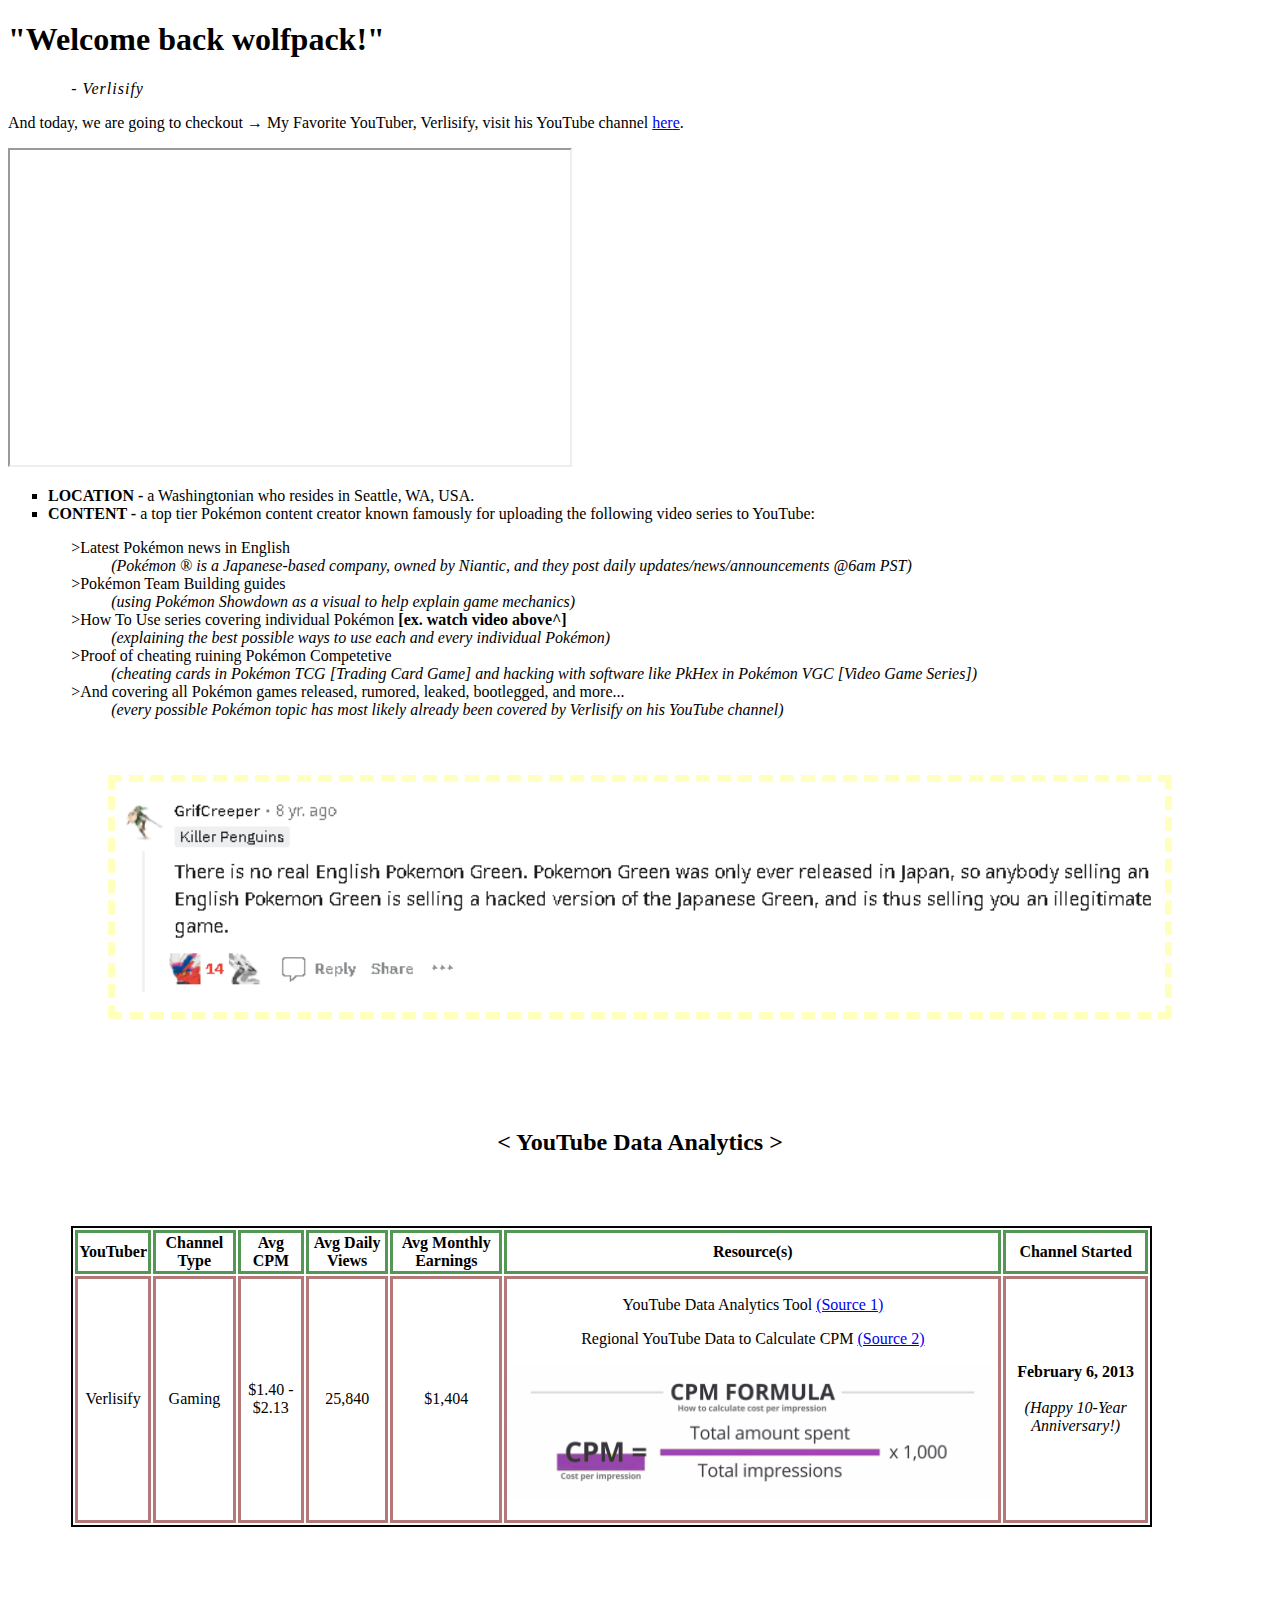
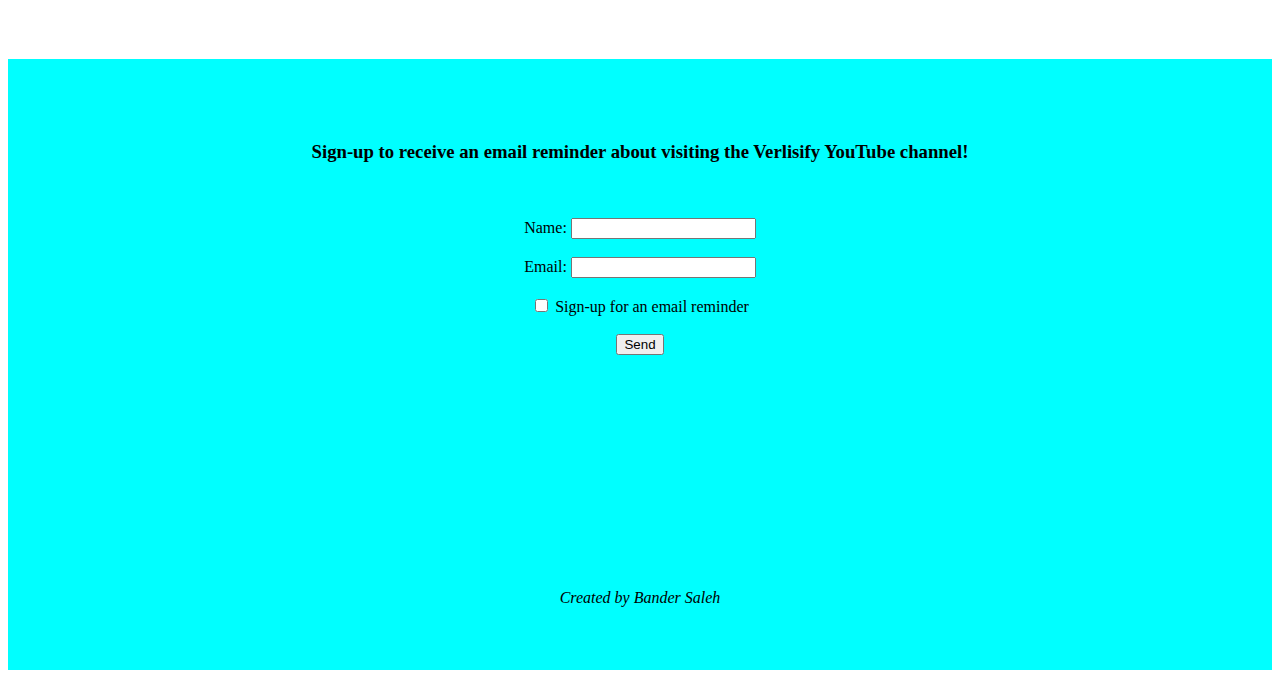
==== index.html @ 781e2b05 "Fixed the Image Element code to show up on GitHub Pages. Solution: The img src address online needed" ====
<!DOCTYPE html>
<html lang="en">
<head>
    <meta charset="UTF-8">
    <meta http-equiv="X-UA-Compatible" content="IE=edge">
    <meta name="viewport" content="width=device-width, initial-scale=1.0">
    <title>Document</title>
</head>
<body>
    <section> <!-- paragraph element -->
        <h1>"Welcome back wolfpack!"</h1>
        <em style="padding-left: 5%; letter-spacing: 1px;"> - Verlisify</em>
        <p>And today, we are going to checkout → My Favorite YouTuber, Verlisify, visit his YouTube channel <a href="https://www.youtube.com/@Verlisify">here</a>.</p> 
    </section>
    <section> <!-- iframe element -->
        <iframe src="https://www.youtube.com/embed/L8QMeof74j4" width="560" height="315" title="How To Use Series" name="How-To-Use-Series"></iframe>
    </section>
    <section> <!-- list element -->
        <ul style="list-style-type:square";> <!-- declared unordered list -->
            <li><b>LOCATION - </b> a Washingtonian who resides in Seattle, WA, USA.</li> <!-- listed items -->
            <li><b>CONTENT - </b> a top tier Pokémon content creator known famously for uploading the following video series to YouTube:</li>
        </ul>
        <dl>
            <dt style="padding-left: 5%;">>Latest Pokémon news in English</dt>
            <dd style="padding-left: 5%;"><em>(Pokémon ® is a Japanese-based company, owned by Niantic, and they post daily updates/news/announcements @6am PST)</em></dd>
            <dt style="padding-left: 5%;">>Pokémon Team Building guides</dt>
            <dd style="padding-left: 5%;"><em>(using Pokémon Showdown as a visual to help explain game mechanics)</em></dd>
            <dt style="padding-left: 5%;">>How To Use series covering individual Pokémon <b>[ex. watch video above^]</b></dt>
            <dd style="padding-left: 5%;"><em>(explaining the best possible ways to use each and every individual Pokémon)</em></dd>
            <dt style="padding-left: 5%;">>Proof of cheating ruining Pokémon Competetive</dt>
            <dd style="padding-left: 5%;"><em>(cheating cards in Pokémon TCG [Trading Card Game] and hacking with software like PkHex in Pokémon VGC [Video Game Series])</em></dd>
            <dt style="padding-left: 5%;">>And covering all Pokémon games released, rumored, leaked, bootlegged, and more... </dt>
            <dd style="padding-left: 5%;"><em>(every possible Pokémon topic has most likely already been covered by Verlisify on his YouTube channel)</em></dd>
        </dl>
    </section>

    <section style="padding: 40px 100px 40px 100px;"> <!-- Old code working but bugged feeling while scrolling - padding: 2% 10% 1.5% 10%; -->
        <div id="Nostalgic-Green-originally" style="border: 7px dashed rgb(255, 255, 190);"> <!-- originally a custom green border - style="border: 5.5px dashed rgb(189, 241, 189);" -->
            <table style="text-align: center;">
                <tbody>
                    <div style="
                    display: grid; 
                    grid-template-columns: 0.1fr 3.6fr 0.1fr; 
                    grid-template-rows: 0.1fr 3.5fr 0.1fr; 
                    gap: 0px 0px;">
                        <tr>
                            <div>
                                <p><img style="grid-area: 2 / 2 / 3 / 3;" src="./photos/Reddit Quote that Pokemon Green being a bootleg CLOSEUP.png" alt="Reddit Quote that Pokemon Green being a bootleg CLOSEUP.png" width="100%"></p>
                            </div>
                        </tr>
                    </div>
                </tbody>
            </table>
        </div>
    </section>
    

    <div id="step6-header">
        <h2 style="padding-top: 50px; padding-bottom:50px; text-align: center;"> < YouTube Data Analytics > </h2>
    </div>
    
    <section style="text-align: center;"> <!-- table element (step6) using his YouTube analytics via https://socialblade.com/youtube/user/verlisify -->
        
        <div style="padding-left: 5%;">
            <table style="width:90%; border: 2px solid black; text-align: center;">
                <tbody>
                    <tr> <!-- created a row -->
                        <th style="border: 3px solid rgb(84, 151, 84); width: auto;">YouTuber</th>
                        <th style="border: 3px solid rgb(84, 151, 84); width: auto;">Channel Type</th>
                        <th style="border: 3px solid rgb(84, 151, 84); width: auto;">Avg CPM</th>
                        <th style="border: 3px solid rgb(84, 151, 84); width: auto;">Avg Daily Views</th>
                        <th style="border: 3px solid rgb(84, 151, 84); width: auto;">Avg Monthly Earnings</th>
                        <th style="border: 3px solid rgb(84, 151, 84); width: auto;">Resource(s)</th>
                        <th style="border: 3px solid rgb(84, 151, 84); width: auto;">Channel Started</th>
                    </tr>
                    <tr> <!-- created a row -->
                        <td style="border: 3px solid rgb(180, 120, 120); width: auto;">Verlisify</td>
                        <td style="border: 3px solid rgb(180, 120, 120); width: auto;">Gaming</td>
                        <td style="border: 3px solid rgb(180, 120, 120);">$1.40 - $2.13</td>
                        <td style="border: 3px solid rgb(180, 120, 120);">25,840</td>
                        <td style="border: 3px solid rgb(180, 120, 120);">$1,404</td>
                        <td style="border: 3px solid rgb(180, 120, 120);"><p>YouTube Data Analytics Tool <a href="https://socialblade.com/youtube/c/verlisify">(Source 1)</a></p><p>Regional YouTube Data to Calculate CPM <a href="https://stashvine.com/most-profitable-youtube-niches/">(Source 2)</a></p><p><img src="./photos/How-to-Calculate-YouTube-CPM.jpg" alt="How-to-Calculate-YouTube-CPM.jpg" width="100%"></p></td>
                        <td style="border: 3px solid rgb(180, 120, 120);"><b>February 6, 2013</b><br><br><em>(Happy 10-Year Anniversary!)</em></td>
                        </td>
                    </tr>
                </tbody>
            </table>
        </div>
    </section> 
    <div style="text-align: center; padding-top: 75px;">
        <h1></h1>
        <br><br>
    </div>
    <section style="padding: 5%; text-align: center; background-color:aqua;"> <!-- form element (step7) send me an email notifying me that you want more info on what section?-->
        <h3>Sign-up to receive an email reminder about visiting the Verlisify YouTube channel!</h3><br><br>
        <form>
            <!-- add some form controls, labels, and a submit option, , to it. -->
            <form action="/action.html" method="post">
                <label for="fname">Name:</label>
                <input type="text" id="fname" name="fname" value=""><br><br>
                <label for="lname">Email:</label>
                <input type="text" id="email" name="lname" value=""><br><br>
                <input type="checkbox" id="ckSignup" name="checkbox1" value="">
                <label for="checkbox1">Sign-up for an email reminder</label><br><br>
                <input type="submit" value="Send" accesskey="s" ><br><br><br><br><br><br><br><br><br><br><br><br><br><br>
                <!-- I chose the most complicated click-event form to give functionality to one line above^ missing the code that completes the task completely...  -->
                <em>Created by Bander Saleh</em>
              </form>
        </form>
    </section> 
    
</body>
</html>
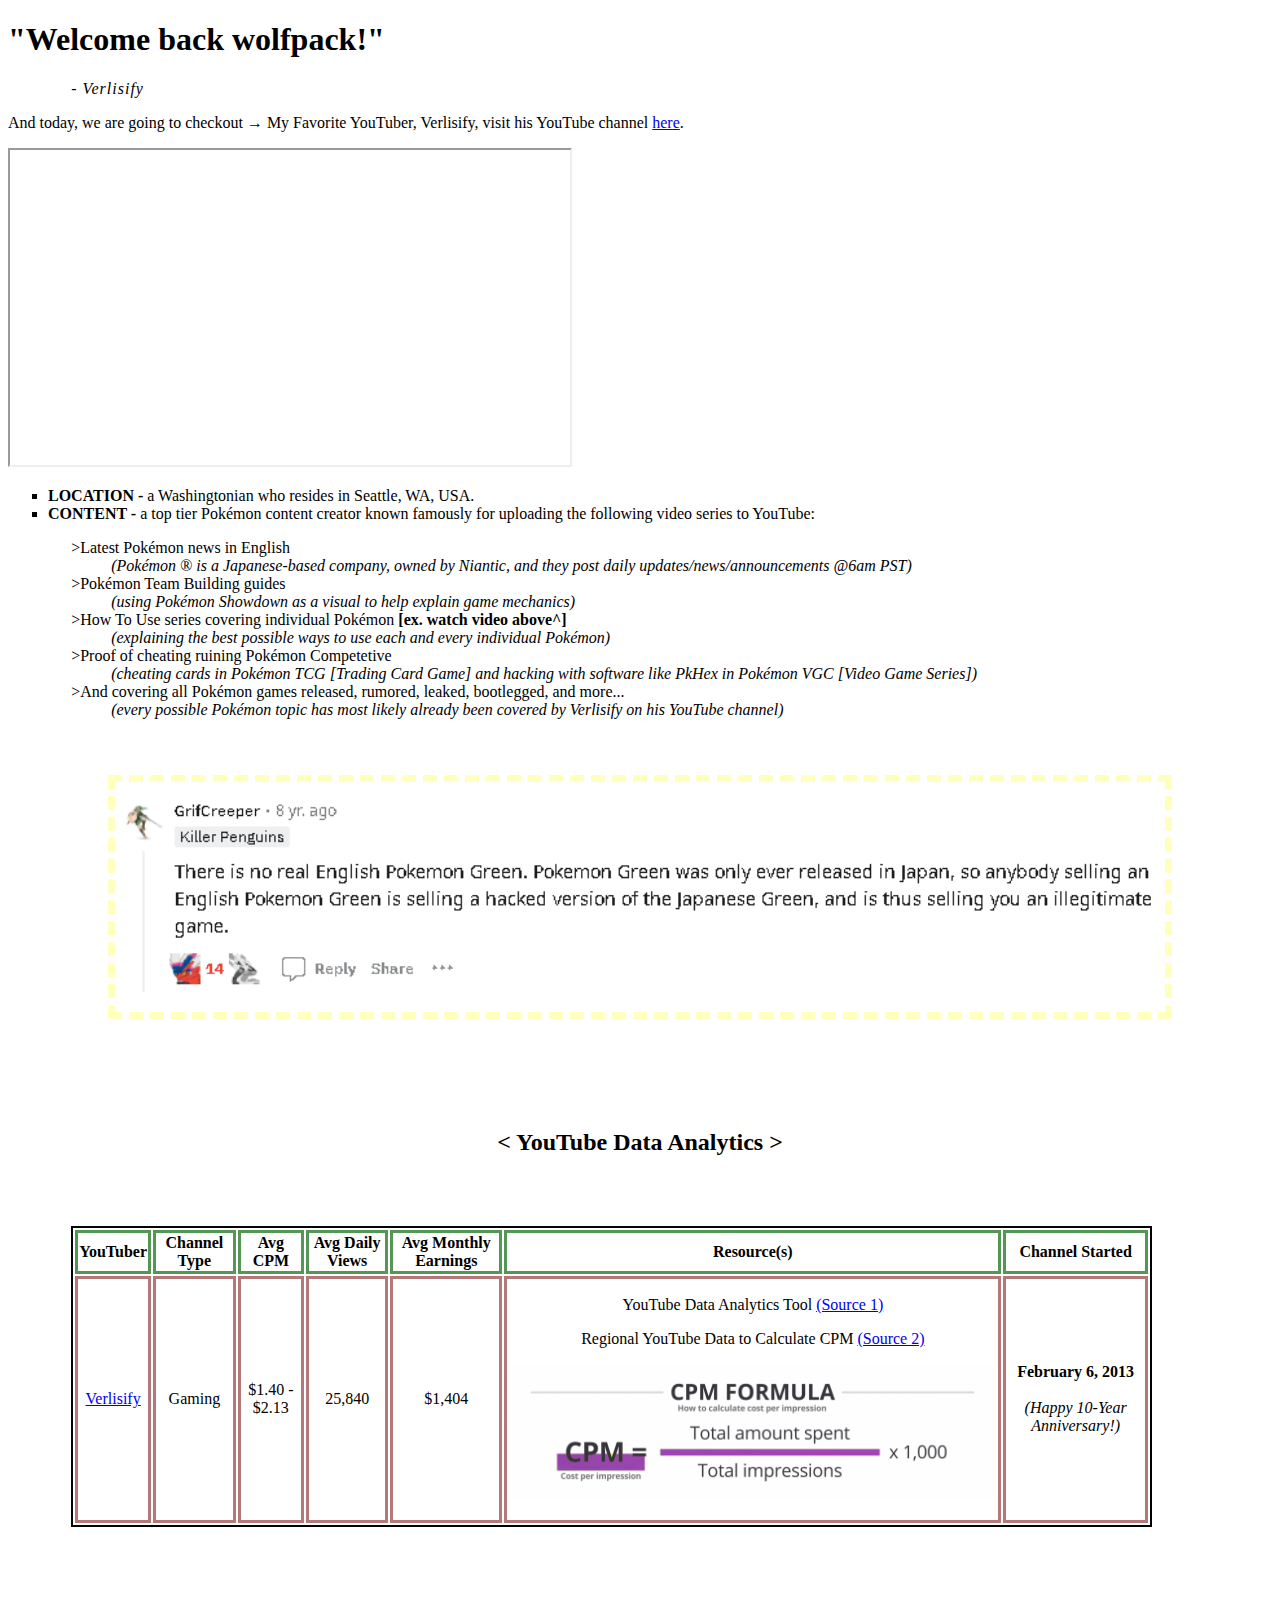
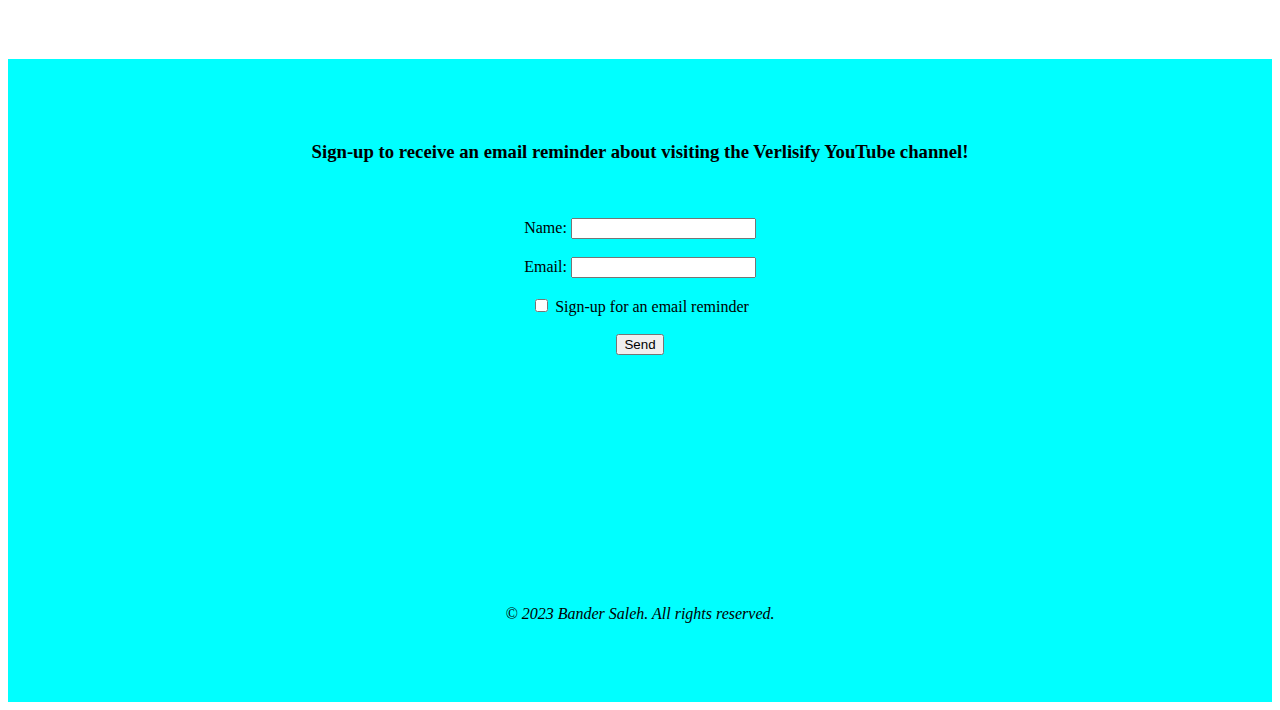
==== commit 13f9023c: "Cleaned up code and made one instance of the text element "Verlisify" to be a hyperlink." ====
--- a/index.html
+++ b/index.html
@@ -34,7 +34,7 @@
         </dl>
     </section>
 
-    <section style="padding: 40px 100px 40px 100px;"> <!-- Old code working but bugged feeling while scrolling - padding: 2% 10% 1.5% 10%; -->
+    <section style="padding: 40px 100px 40px 100px;">
         <div id="Nostalgic-Green-originally" style="border: 7px dashed rgb(255, 255, 190);"> <!-- originally a custom green border - style="border: 5.5px dashed rgb(189, 241, 189);" -->
             <table style="text-align: center;">
                 <tbody>
@@ -54,13 +54,11 @@
         </div>
     </section>
     
-
     <div id="step6-header">
         <h2 style="padding-top: 50px; padding-bottom:50px; text-align: center;"> < YouTube Data Analytics > </h2>
     </div>
     
-    <section style="text-align: center;"> <!-- table element (step6) using his YouTube analytics via https://socialblade.com/youtube/user/verlisify -->
-        
+    <section style="text-align: center;"> <!-- table element -->
         <div style="padding-left: 5%;">
             <table style="width:90%; border: 2px solid black; text-align: center;">
                 <tbody>
@@ -74,7 +72,7 @@
                         <th style="border: 3px solid rgb(84, 151, 84); width: auto;">Channel Started</th>
                     </tr>
                     <tr> <!-- created a row -->
-                        <td style="border: 3px solid rgb(180, 120, 120); width: auto;">Verlisify</td>
+                        <td style="border: 3px solid rgb(180, 120, 120); width: auto;"><a href="https://www.youtube.com/@Verlisify">Verlisify</a></td>
                         <td style="border: 3px solid rgb(180, 120, 120); width: auto;">Gaming</td>
                         <td style="border: 3px solid rgb(180, 120, 120);">$1.40 - $2.13</td>
                         <td style="border: 3px solid rgb(180, 120, 120);">25,840</td>
@@ -87,11 +85,13 @@
             </table>
         </div>
     </section> 
+
     <div style="text-align: center; padding-top: 75px;">
         <h1></h1>
         <br><br>
     </div>
-    <section style="padding: 5%; text-align: center; background-color:aqua;"> <!-- form element (step7) send me an email notifying me that you want more info on what section?-->
+
+    <section style="padding: 5%; text-align: center; background-color:aqua;"> <!-- form element (step7) send an email notifying the user that you want to receive an email reminder sent to an add-->
         <h3>Sign-up to receive an email reminder about visiting the Verlisify YouTube channel!</h3><br><br>
         <form>
             <!-- add some form controls, labels, and a submit option, , to it. -->
@@ -104,7 +104,8 @@
                 <label for="checkbox1">Sign-up for an email reminder</label><br><br>
                 <input type="submit" value="Send" accesskey="s" ><br><br><br><br><br><br><br><br><br><br><br><br><br><br>
                 <!-- I chose the most complicated click-event form to give functionality to one line above^ missing the code that completes the task completely...  -->
-                <em>Created by Bander Saleh</em>
+                
+                <p class="footer"><em>© 2023 Bander Saleh. All rights reserved.</em></p>
               </form>
         </form>
     </section> 
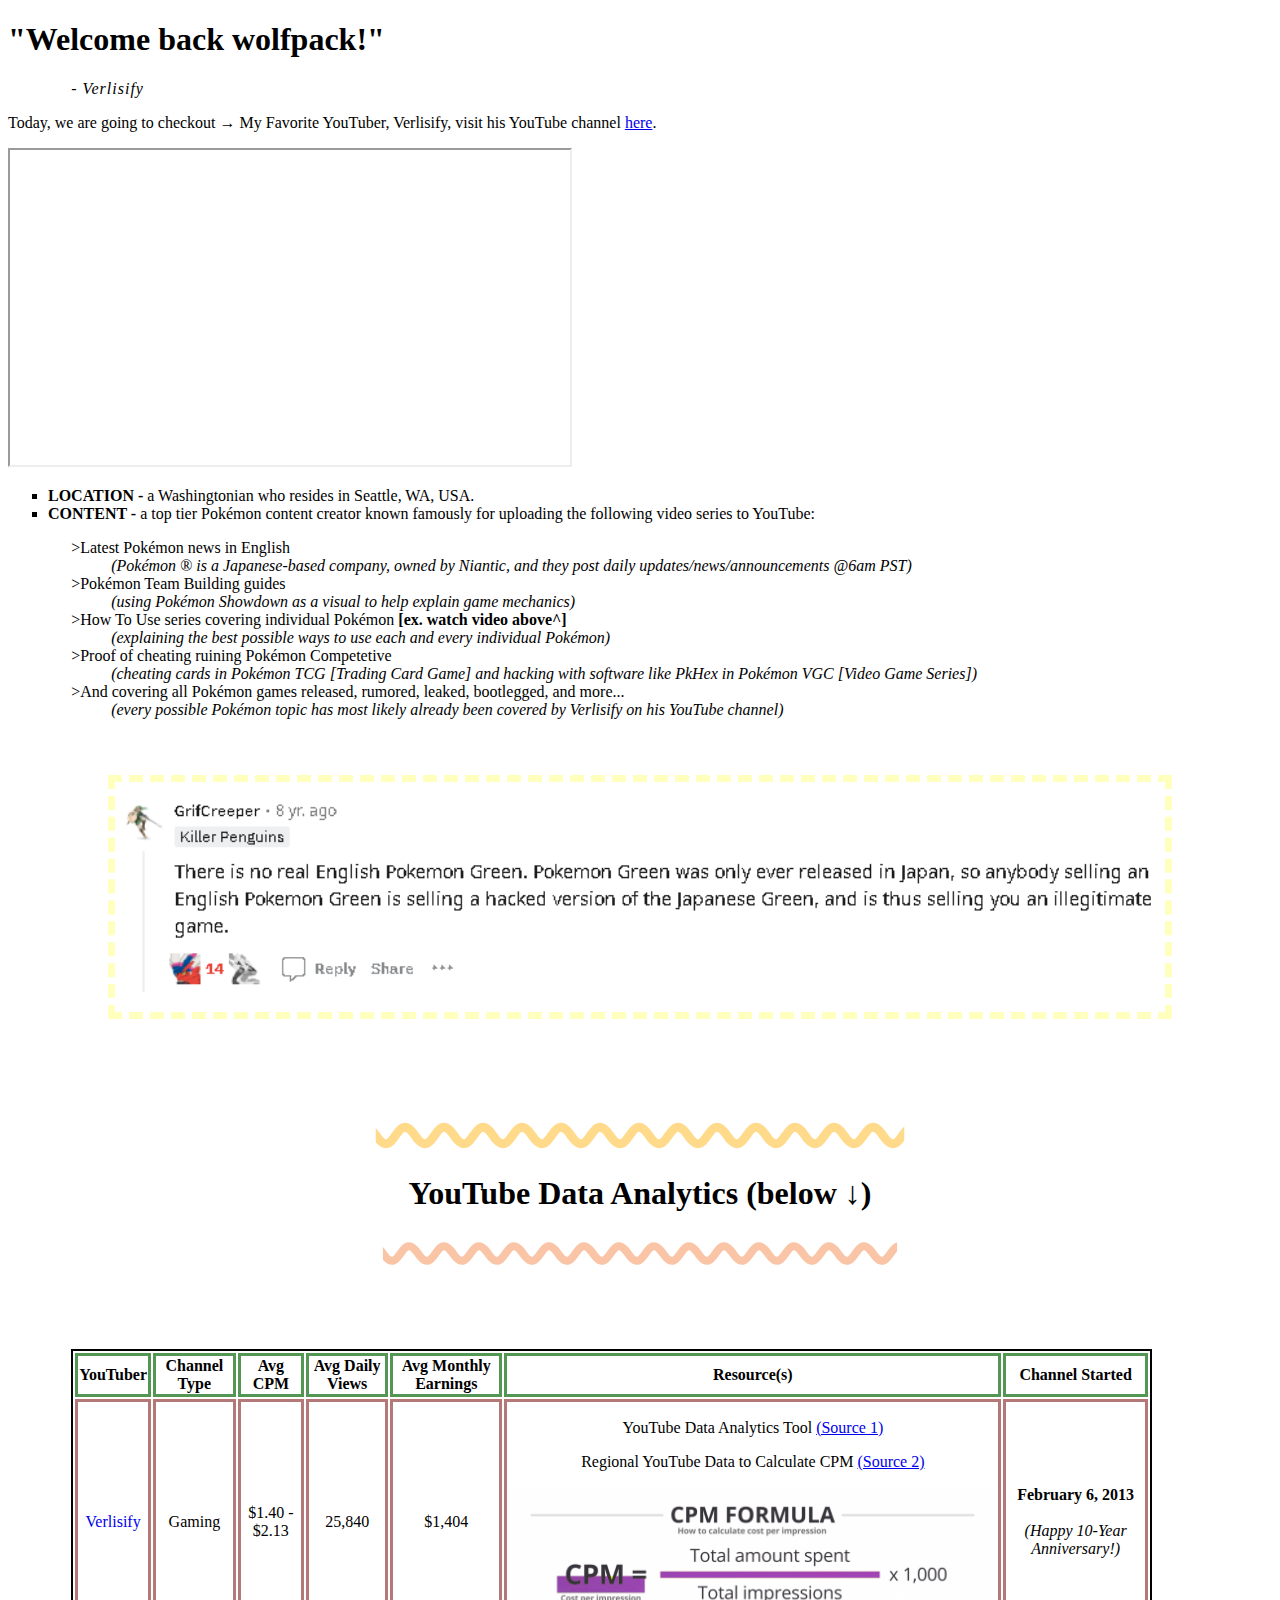
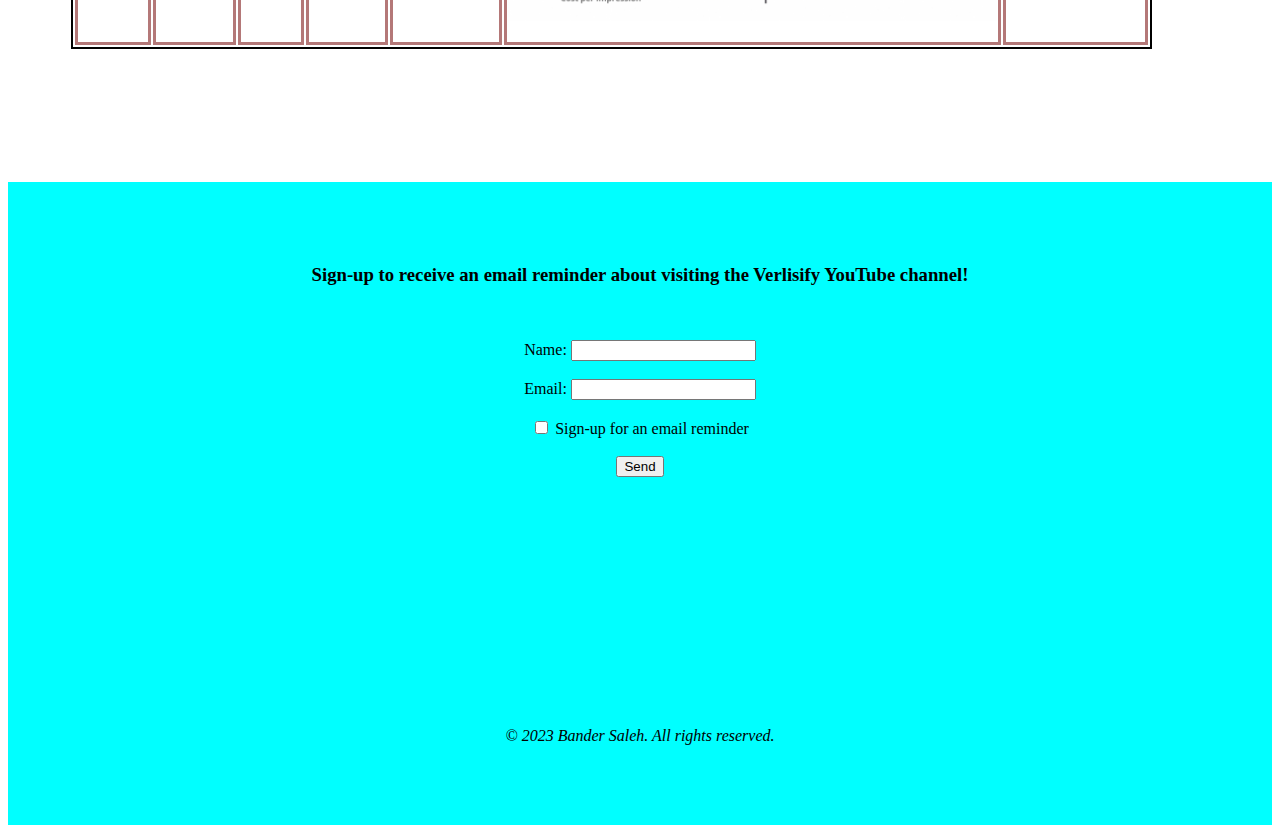
==== commit 0da5fd38: "Cleaned Words inside the first <p> paragraph tag and perfected project as a Graphic Designer." ====
--- a/index.html
+++ b/index.html
@@ -4,17 +4,20 @@
     <meta charset="UTF-8">
     <meta http-equiv="X-UA-Compatible" content="IE=edge">
     <meta name="viewport" content="width=device-width, initial-scale=1.0">
-    <title>Document</title>
+    <link rel="icon" type="image/png" href="./photos/Microsoft-Fluentui-Emoji-Flat-Wolf-Flat.512.png"/>
+    <title>My Favorite YouTuber, Verlisify</title>
 </head>
 <body>
     <section> <!-- paragraph element -->
         <h1>"Welcome back wolfpack!"</h1>
-        <em style="padding-left: 5%; letter-spacing: 1px;"> - Verlisify</em>
-        <p>And today, we are going to checkout → My Favorite YouTuber, Verlisify, visit his YouTube channel <a href="https://www.youtube.com/@Verlisify">here</a>.</p> 
+        <em style="padding-left: 5%; letter-spacing: 1px; "> - Verlisify</em>
+        <p>Today, we are going to checkout → My Favorite YouTuber, Verlisify, visit his YouTube channel <a href="https://www.youtube.com/@Verlisify">here</a>.</p> 
     </section>
-    <section> <!-- iframe element -->
+
+    <section style="text-align: left;"> <!-- iframe element -->
         <iframe src="https://www.youtube.com/embed/L8QMeof74j4" width="560" height="315" title="How To Use Series" name="How-To-Use-Series"></iframe>
     </section>
+    
     <section> <!-- list element -->
         <ul style="list-style-type:square";> <!-- declared unordered list -->
             <li><b>LOCATION - </b> a Washingtonian who resides in Seattle, WA, USA.</li> <!-- listed items -->
@@ -54,8 +57,14 @@
         </div>
     </section>
     
-    <div id="step6-header">
-        <h2 style="padding-top: 50px; padding-bottom:50px; text-align: center;"> < YouTube Data Analytics > </h2>
+    <div class="step6-header" style="padding-top: 10px; text-align: center; text-decoration: 9px rgb(255, 218, 139) wavy underline">
+        <h1>                            <b style="color: white;"> 1111111111111111111111111111111111111 </b>                            </h1>
+    </div>
+    <div class="step6-header" style="padding: 5px 0px 15px 0px; text-align: center;">
+        <h1>                           <b> YouTube Data Analytics </b> (below ↓)                           </h1>
+    </div>
+    <div class="step6-header" style="padding-bottom: 20px; text-align: center; text-decoration: 8px rgb(250, 197, 166) wavy overline">
+        <h1>                            <b style="color: white;"> 111111111111111111111111111111111111 </b>                            </h1>
     </div>
     
     <section style="text-align: center;"> <!-- table element -->
@@ -72,7 +81,7 @@
                         <th style="border: 3px solid rgb(84, 151, 84); width: auto;">Channel Started</th>
                     </tr>
                     <tr> <!-- created a row -->
-                        <td style="border: 3px solid rgb(180, 120, 120); width: auto;"><a href="https://www.youtube.com/@Verlisify">Verlisify</a></td>
+                        <td style="border: 3px solid rgb(180, 120, 120); width: auto;"><a href="https://www.youtube.com/@Verlisify" style="text-decoration: none;">Verlisify</a></td>
                         <td style="border: 3px solid rgb(180, 120, 120); width: auto;">Gaming</td>
                         <td style="border: 3px solid rgb(180, 120, 120);">$1.40 - $2.13</td>
                         <td style="border: 3px solid rgb(180, 120, 120);">25,840</td>
